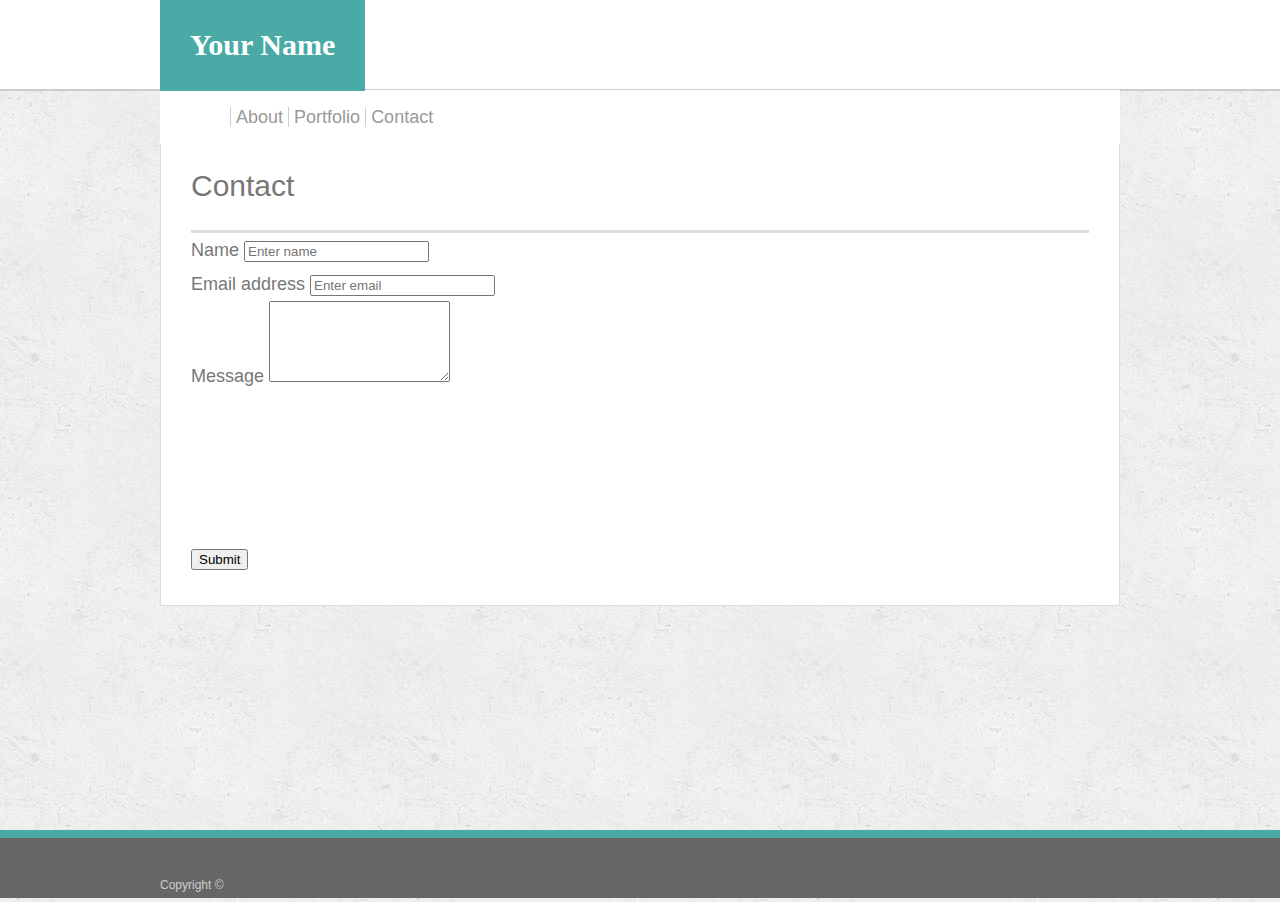
==== contact.html @ a2abb6c3 "homework files" ====
<!doctype html>
<html lang="en-us">

<head>
  <meta charset="UTF-8">
  <meta name="viewport" content="width=device-width, initial-scale=1.0">
  <title>Contact | Your Name</title>
  <link rel="stylesheet" href="https://stackpath.bootstrapcdn.com/bootstrap/4.1.1/css/bootstrap.min.css" integrity="sha384-WskhaSGFgHYWDcbwN70/dfYBj47jz9qbsMId/iRN3ewGhXQFZCSftd1LZCfmhktB" crossorigin="anonymous">  
  <link rel="stylesheet" type="text/css" href="assets/css/reset.css">
  <link rel="stylesheet" type="text/css" href="assets/css/style.css">
</head>

<body>

    <header id="masthead"> 
        
                
        <div class="container">
                        <div class="row"> <!--1st row-->
                             <div class="col-md-6" >
                               <a  href="index.html" id="logo">Your Name</a>
                            </div>                  
                            <div class="col-md-2"></div> <!--spacer-->
                        <div class="col-md-4" style="padding: 10px;background-color: white;"  >  
                            <nav>                                   
                                    <a href="index.html">  About</a>
                                    <a href="portfolio.html">Portfolio</a>
                                    <a href="contact.html">Contact</a>
                            </nav>                                          
                        </div>                                
                        </div> <!--End 1st row-->
                      
        </div>       
                 
  </header>

  <div id="main-container" class="container">
    <section class="main-section">
      <h1>Contact</h1>
    
                  <form id="contact-form">
                      <div class="form-group">
                          <label for="input-group-text">Name</label>
                          <input type="text" class="form-control" id="exampleInputtext1" aria-describedby="text" placeholder="Enter name">
                        </div>
                        <div class="form-group">
                            <label for="exampleInputEmail1">Email address</label>
                            <input type="email" class="form-control" id="exampleInputEmail1" aria-describedby="emailHelp" placeholder="Enter email">
                          </div>
                          <div class="form-group" id="" style="height: 240px;">
                              <label for="exampleFormControlTextarea1">Message</label>
                              <textarea class="form-control" id="exampleFormControlTextarea1" rows="5"></textarea>
                            </div>
                        <button type="submit" class="btn btn-info">Submit</button>
                  </form>

    </section>

  </div>

  <footer>
    <div class="container">
        <div class="row">
                  <div class="col-md-12">
                       <p class="text-center">Copyright &copy; </p>
                  </div>
        </div>
    </div>
  </footer>
</body>

</html>
---- assets/css/style.css ----
* {
  box-sizing: border-box;
}

body {
  font-family: Arial, "Helvetica Neue", Helvetica, sans-serif;
  font-size: 18px;
  line-height: 34px;
  color: #777;
  background: url("../images/concrete_seamless.png");
}



/* general */
.container {
  width: 100%;
  max-width: 960px;
  margin: 0 auto;
  clear: both;
}


#masthead {
  position:fixed;
  z-index: 99;
  width: 100%;
  color: #fff;
  background: #fff;
  border-bottom: 2px solid #ccc;
  height: 91px;
 

}

h1 {
  padding-bottom: 20px;
  font-size: 30px;
  line-height: 49px;
  border-bottom: 3px solid #ddd;
}

  h2,
  h3, {
    font-size: 22px;
  }

#logo {
 bottom: 1px;
  width: 250px;
  height: 90px;
  font-family: Georgia, Times, "Times New Roman", serif;
  font-size: 30px;
  font-weight: 700;
  line-height: 90px;
  color: #fff;
  text-align: center;
  text-decoration: none;
  background: #4aaaa5;
  padding: 30px;
}

nav{
  margin-left: 60px;
}

nav a {
  line-height: 18px;
  padding-left: 5px;
  color: #999;
  text-decoration: none;
  border-left: 1px solid #cfcdcd;
    
}


/* footer */

footer {
  padding: 30px 0;
  clear: both;
  font-size: 12px;
  color: #fff;
  color: #ccc;

  background: #666;
  border-top: 8px solid #4aaaa5;
  height: 50px;
}


#main-container {
  padding-top: 130px;
  min-height: calc(100vh - 70px);
}

.main-section {
  float: left;
  width: 100%;
  max-width: 960px;
  padding: 30px;
  margin: 0 0 40px;
  background: #fff;
  border: 1px solid #ddd;
}




.work img {
  width: 100%;
  border: 0 none;
  opacity: 0.8;
}

h3,.h3{
 position: absolute;
  margin-left: 5px;
  bottom: 20px;
  width:89%;
  padding: 10px;
}

.h3{
  font-size: 19px;
}


.auth-image {
  float: left;
  width: 200px;
  height: auto;
  margin-top: 10px;
  margin-right: 25px;
}



/*About Me Page Media Query  width=980*/

@media screen and (max-width: 980px){

        nav {
   
              margin-left: 10px;
              }

}

/*Media Query  width=768*/

@media screen and (max-width: 768px){
        .h3{
                font-size: 16px;
                width: 86%;

              }

       

}
/*Media Query  width=640*/
@media screen and (max-width: 640px){
        .h3{
              
                width: 83%;
            }
  }

  /*Media Query  width=530*/
@media screen and (max-width:576px){
  .h3{
         
          width: 91%;
      }
}
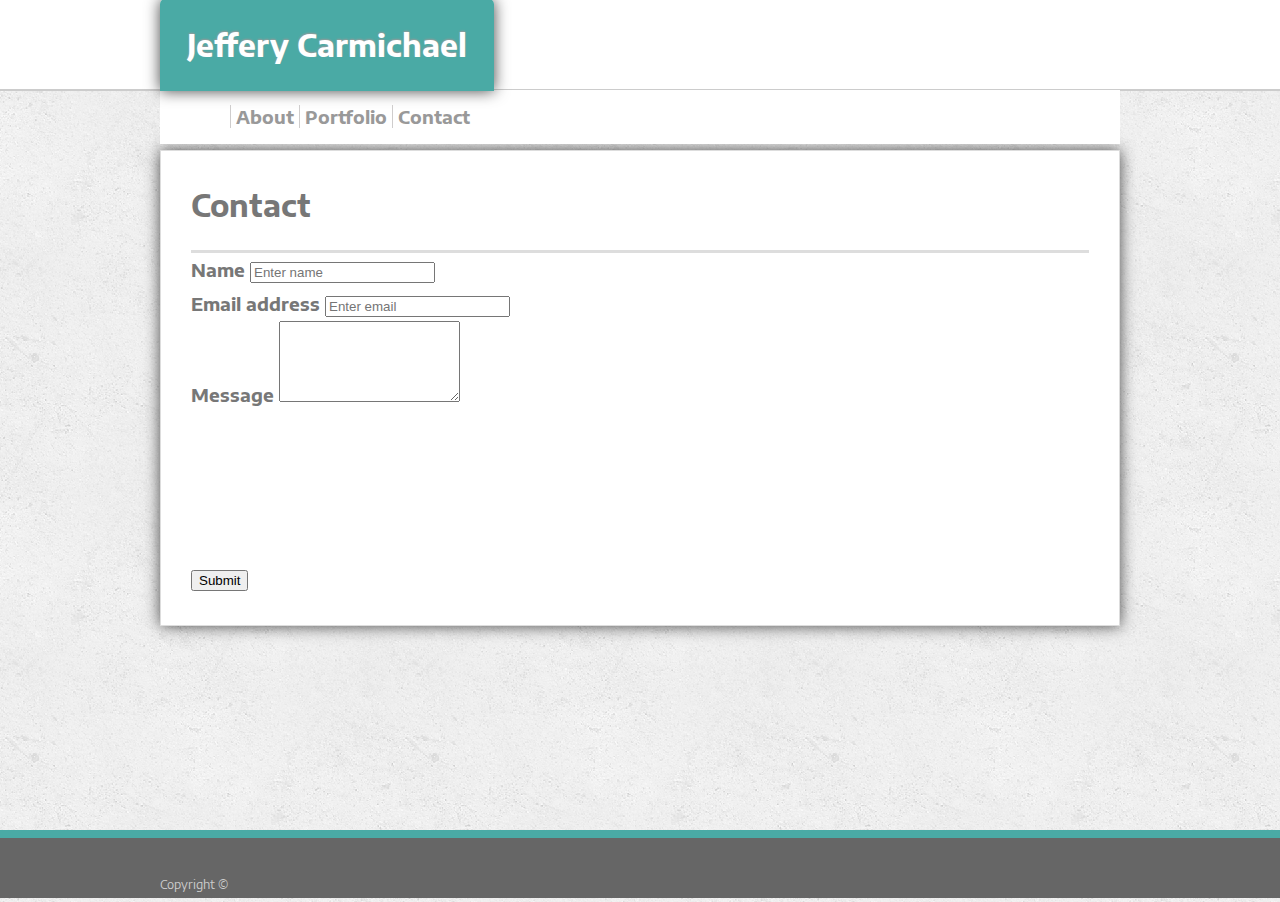
==== commit deac461e: "Profile update" ====
--- a/contact.html
+++ b/contact.html
@@ -6,6 +6,7 @@
   <meta name="viewport" content="width=device-width, initial-scale=1.0">
   <title>Contact | Your Name</title>
   <link rel="stylesheet" href="https://stackpath.bootstrapcdn.com/bootstrap/4.1.1/css/bootstrap.min.css" integrity="sha384-WskhaSGFgHYWDcbwN70/dfYBj47jz9qbsMId/iRN3ewGhXQFZCSftd1LZCfmhktB" crossorigin="anonymous">  
+  <link href="https://fonts.googleapis.com/css?family=Encode+Sans+Semi+Expanded:300" rel="stylesheet">
   <link rel="stylesheet" type="text/css" href="assets/css/reset.css">
   <link rel="stylesheet" type="text/css" href="assets/css/style.css">
 </head>
@@ -18,7 +19,7 @@
         <div class="container">
                         <div class="row"> <!--1st row-->
                              <div class="col-md-6" >
-                               <a  href="index.html" id="logo">Your Name</a>
+                               <a  href="index.html" id="logo">Jeffery Carmichael</a>
                             </div>                  
                             <div class="col-md-2"></div> <!--spacer-->
                         <div class="col-md-4" style="padding: 10px;background-color: white;"  >  
--- a/assets/css/style.css
+++ b/assets/css/style.css
@@ -3,14 +3,12 @@
 }
 
 body {
-  font-family: Arial, "Helvetica Neue", Helvetica, sans-serif;
   font-size: 18px;
   line-height: 34px;
   color: #777;
   background: url("../images/concrete_seamless.png");
+  font-family: 'Encode Sans Semi Expanded', sans-serif
 }
-
-
 
 /* general */
 .container {
@@ -20,7 +18,6 @@
   clear: both;
 }
 
-
 #masthead {
   position:fixed;
   z-index: 99;
@@ -29,7 +26,6 @@
   background: #fff;
   border-bottom: 2px solid #ccc;
   height: 91px;
- 
 
 }
 
@@ -38,18 +34,21 @@
   font-size: 30px;
   line-height: 49px;
   border-bottom: 3px solid #ddd;
+  font-weight: bold;
 }
 
   h2,
   h3, {
     font-size: 22px;
+    font-weight:bold;
+    color: #4aaaa5;
   }
 
 #logo {
  bottom: 1px;
   width: 250px;
   height: 90px;
-  font-family: Georgia, Times, "Times New Roman", serif;
+  text-shadow: 0 -1px 2px rgb(155, 153, 153);
   font-size: 30px;
   font-weight: 700;
   line-height: 90px;
@@ -57,11 +56,15 @@
   text-align: center;
   text-decoration: none;
   background: #4aaaa5;
-  padding: 30px;
+  padding: 27px;
+  box-shadow: 0px 0px 15px #474747;
+  border-top-right-radius: 5px;
+  border-top-left-radius: 5px;
 }
 
 nav{
   margin-left: 60px;
+  font-weight: bold;
 }
 
 nav a {
@@ -70,9 +73,11 @@
   color: #999;
   text-decoration: none;
   border-left: 1px solid #cfcdcd;
-    
 }
 
+label{
+  font-weight: bold;
+}
 
 /* footer */
 
@@ -82,12 +87,10 @@
   font-size: 12px;
   color: #fff;
   color: #ccc;
-
   background: #666;
   border-top: 8px solid #4aaaa5;
   height: 50px;
 }
-
 
 #main-container {
   padding-top: 130px;
@@ -99,18 +102,20 @@
   width: 100%;
   max-width: 960px;
   padding: 30px;
-  margin: 0 0 40px;
+  margin: 20px 0 40px;
   background: #fff;
   border: 1px solid #ddd;
+  box-shadow: 0px 0px 15px #474747;
+  font-family: 'Encode Sans Semi Expanded', sans-serif;
+  font-weight: 400;
 }
-
-
-
 
 .work img {
   width: 100%;
   border: 0 none;
   opacity: 0.8;
+  box-shadow: 0px 0px 15px #474747;
+  margin-top: 20px;
 }
 
 h3,.h3{
@@ -125,15 +130,19 @@
   font-size: 19px;
 }
 
-
 .auth-image {
   float: left;
   width: 200px;
   height: auto;
   margin-top: 10px;
   margin-right: 25px;
+  box-shadow: 0px 0px 15px #474747;
 }
 
+.bg-info{
+  font-size: 20px;
+  font-weight: bold;
+}
 
 
 /*About Me Page Media Query  width=980*/
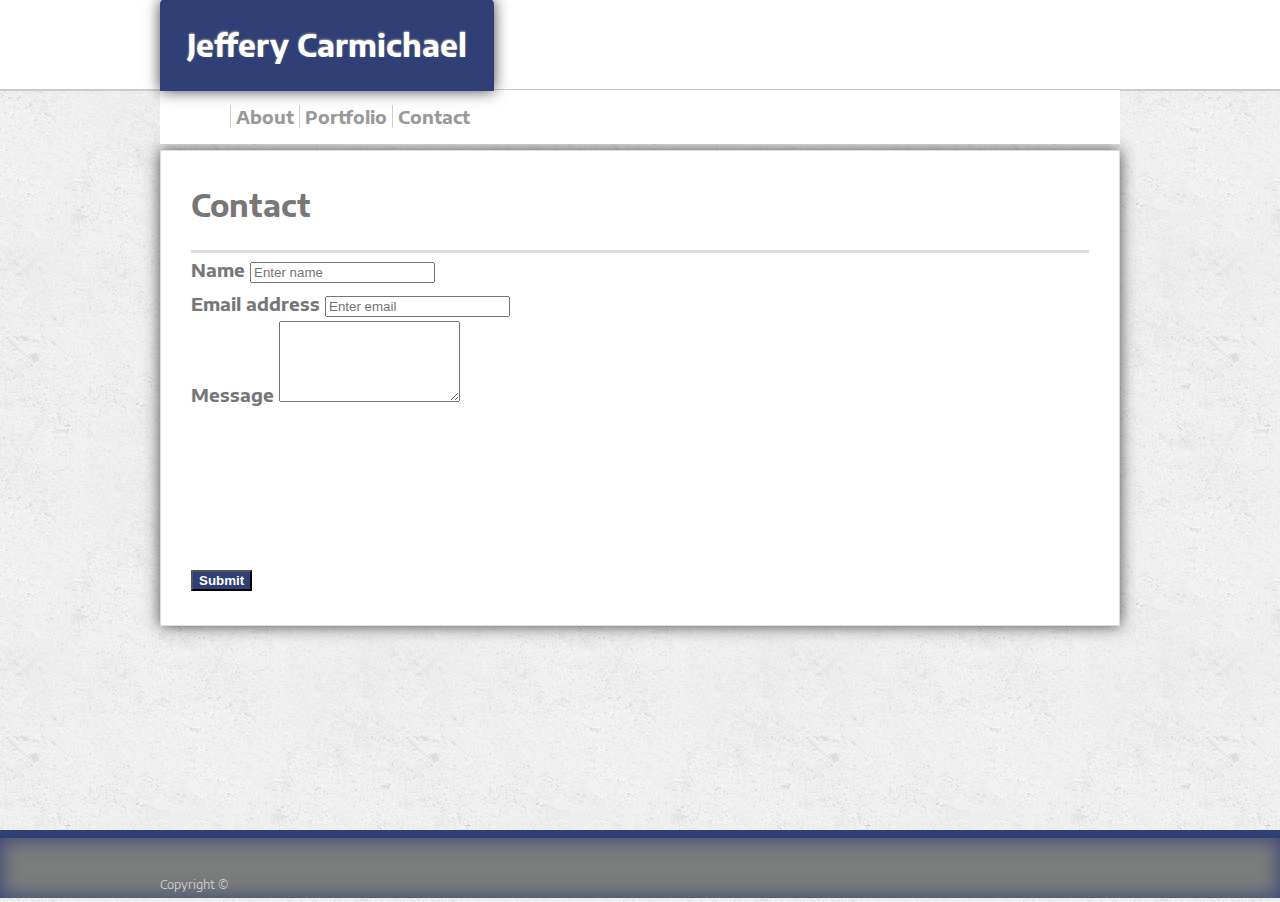
==== commit 85fea8f9: "Refinments" ====
--- a/contact.html
+++ b/contact.html
@@ -52,7 +52,7 @@
                               <label for="exampleFormControlTextarea1">Message</label>
                               <textarea class="form-control" id="exampleFormControlTextarea1" rows="5"></textarea>
                             </div>
-                        <button type="submit" class="btn btn-info">Submit</button>
+                        <button type="submit" class="btn">Submit</button>
                   </form>
 
     </section>
--- a/assets/css/style.css
+++ b/assets/css/style.css
@@ -26,7 +26,6 @@
   background: #fff;
   border-bottom: 2px solid #ccc;
   height: 91px;
-
 }
 
 h1 {
@@ -41,7 +40,7 @@
   h3, {
     font-size: 22px;
     font-weight:bold;
-    color: #4aaaa5;
+    color:#304077;
   }
 
 #logo {
@@ -55,7 +54,7 @@
   color: #fff;
   text-align: center;
   text-decoration: none;
-  background: #4aaaa5;
+  background: #304077;
   padding: 27px;
   box-shadow: 0px 0px 15px #474747;
   border-top-right-radius: 5px;
@@ -87,8 +86,9 @@
   font-size: 12px;
   color: #fff;
   color: #ccc;
-  background: #666;
-  border-top: 8px solid #4aaaa5;
+  background: rgb(123, 124, 124);
+  border-top: 8px solid#304077;
+  box-shadow: inset 0 0 20px #304077;
   height: 50px;
 }
 
@@ -126,10 +126,6 @@
   padding: 10px;
 }
 
-.h3{
-  font-size: 19px;
-}
-
 .auth-image {
   float: left;
   width: 200px;
@@ -139,9 +135,24 @@
   box-shadow: 0px 0px 15px #474747;
 }
 
-.bg-info{
-  font-size: 20px;
+.h3{
+  font-size: 22px;
   font-weight: bold;
+  background: #374983;
+  box-shadow: inset 0 0 20px #304077;
+}
+
+.btn{
+  font-weight: bold; 
+  background: #304077;
+  box-shadow: inset 0 1 20px #3b4a7c;
+  color: #fff;
+}
+
+.btn:hover { 
+  background: #4862b3;
+  box-shadow: inset 0 0 20px #304077;
+  border: 1px solid #4b65bb;
 }
 
 
